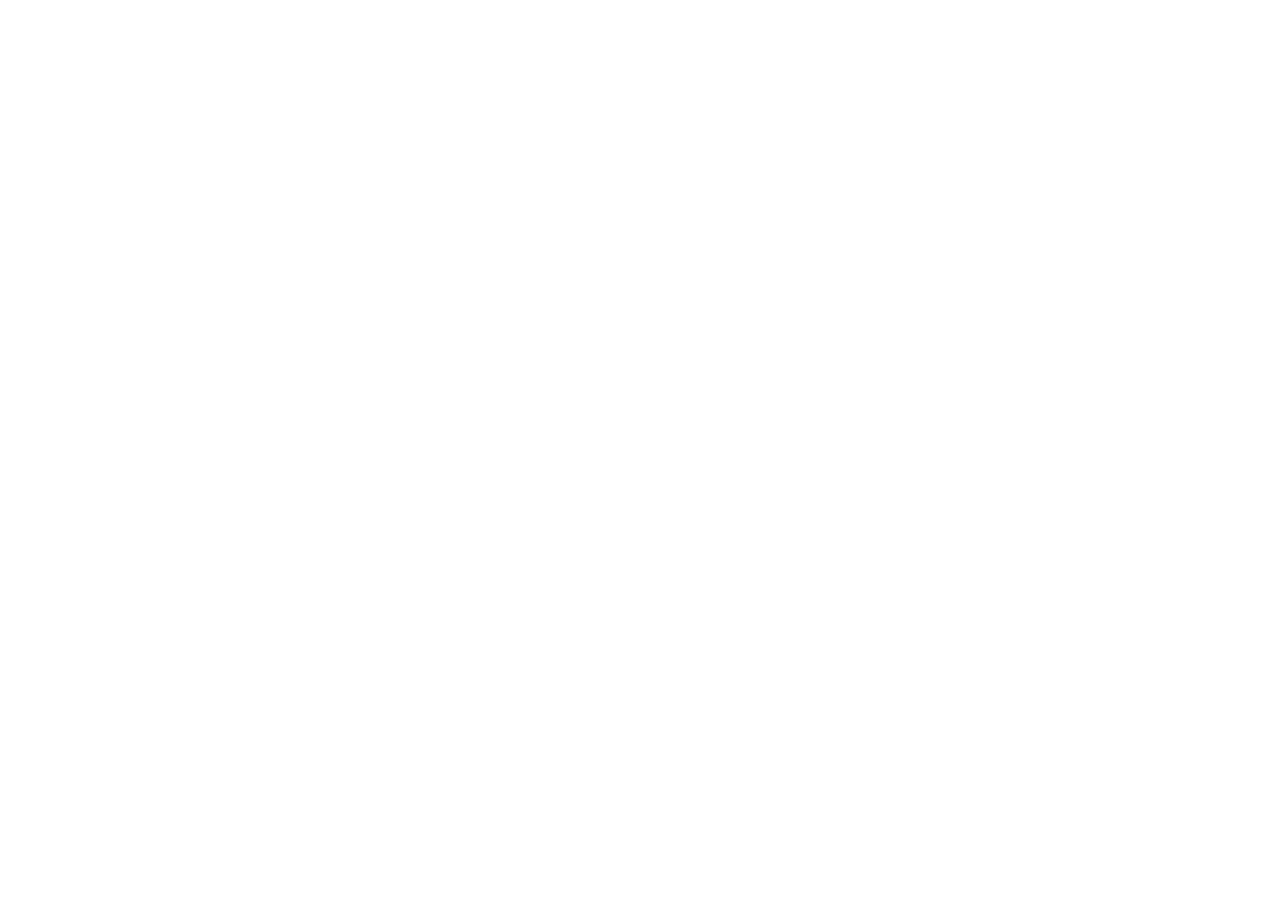
==== politica-de-privacidade.html @ 37090b20 "28052115" ====
<!DOCTYPE html>
<html lang="en">
<head>
    <meta charset="UTF-8">
    <meta name="viewport" content="width=device-width, initial-scale=1.0">
    <title>Politicas de privacidade</title>
</head>
<body>
    
</body>
</html>
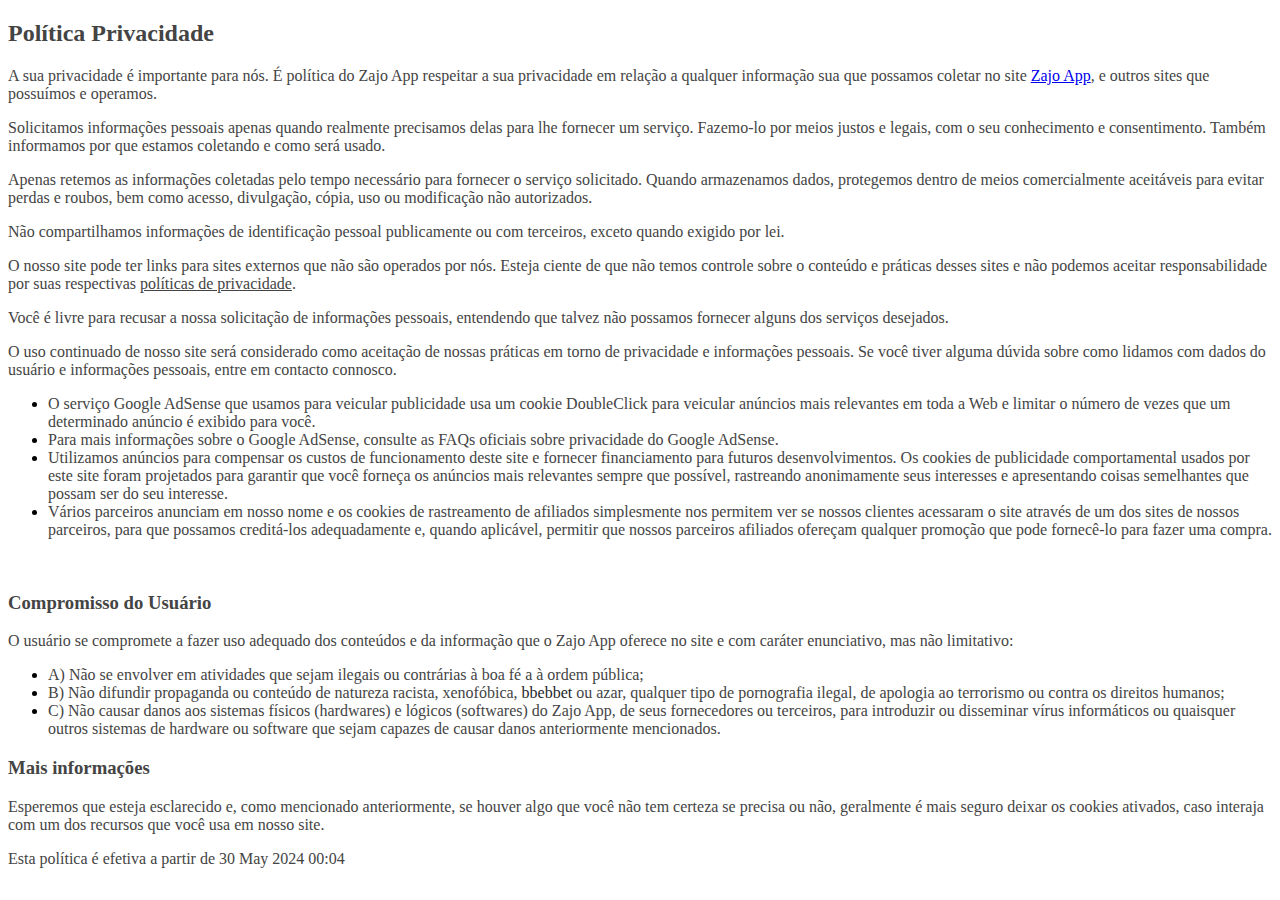
==== commit 40319c23: "29052334" ====
--- a/politica-de-privacidade.html
+++ b/politica-de-privacidade.html
@@ -1,11 +1,77 @@
 <!DOCTYPE html>
 <html lang="en">
+
 <head>
     <meta charset="UTF-8">
     <meta name="viewport" content="width=device-width, initial-scale=1.0">
     <title>Politicas de privacidade</title>
 </head>
+
 <body>
-    
+    <h2><span style="color: rgb(68, 68, 68);">Política Privacidade</span></h2>
+    <p><span style="color: rgb(68, 68, 68);">A sua privacidade é importante para nós. É política do Zajo App respeitar a
+            sua privacidade em relação a qualquer informação sua que possamos coletar no site <a
+                href="www.Zajo.com.br">Zajo App</a>, e outros sites que possuímos e operamos.</span></p>
+    <p><span style="color: rgb(68, 68, 68);">Solicitamos informações pessoais apenas quando realmente precisamos delas
+            para lhe fornecer um serviço. Fazemo-lo por meios justos e legais, com o seu conhecimento e consentimento.
+            Também informamos por que estamos coletando e como será usado.</span></p>
+    <p><span style="color: rgb(68, 68, 68);">Apenas retemos as informações coletadas pelo tempo necessário para fornecer
+            o serviço solicitado. Quando armazenamos dados, protegemos dentro de meios comercialmente aceitáveis ​​para
+            evitar perdas e roubos, bem como acesso, divulgação, cópia, uso ou modificação não autorizados.</span></p>
+    <p><span style="color: rgb(68, 68, 68);">Não compartilhamos informações de identificação pessoal publicamente ou com
+            terceiros, exceto quando exigido por lei.</span></p>
+    <p><span style="color: rgb(68, 68, 68);">O nosso site pode ter links para sites externos que não são operados por
+            nós. Esteja ciente de que não temos controle sobre o conteúdo e práticas desses sites e não podemos aceitar
+            responsabilidade por suas respectivas&nbsp;</span><a href="https://politicaprivacidade.com/"
+            rel="noopener noreferrer" target="_blank"
+            style="background-color: transparent; color: rgb(68, 68, 68);">políticas de privacidade</a><span
+            style="color: rgb(68, 68, 68);">.</span></p>
+    <p><span style="color: rgb(68, 68, 68);">Você é livre para recusar a nossa solicitação de informações pessoais,
+            entendendo que talvez não possamos fornecer alguns dos serviços desejados.</span></p>
+    <p><span style="color: rgb(68, 68, 68);">O uso continuado de nosso site será considerado como aceitação de nossas
+            práticas em torno de privacidade e informações pessoais. Se você tiver alguma dúvida sobre como lidamos com
+            dados do usuário e informações pessoais, entre em contacto connosco.</span></p>
+    <p><span style="color: rgb(68, 68, 68);">
+            <ul>
+                <li><span style="color: rgb(68, 68, 68);">O serviço Google AdSense que usamos para veicular publicidade
+                        usa um cookie DoubleClick para veicular anúncios mais relevantes em toda a Web e limitar o
+                        número de vezes que um determinado anúncio é exibido para você.</span></li>
+                <li><span style="color: rgb(68, 68, 68);">Para mais informações sobre o Google AdSense, consulte as FAQs
+                        oficiais sobre privacidade do Google AdSense.</span></li>
+                <li><span style="color: rgb(68, 68, 68);">Utilizamos anúncios para compensar os custos de funcionamento
+                        deste site e fornecer financiamento para futuros desenvolvimentos. Os cookies de publicidade
+                        comportamental usados ​​por este site foram projetados para garantir que você forneça os
+                        anúncios mais relevantes sempre que possível, rastreando anonimamente seus interesses e
+                        apresentando coisas semelhantes que possam ser do seu interesse.</span></li>
+                <li><span style="color: rgb(68, 68, 68);">Vários parceiros anunciam em nosso nome e os cookies de
+                        rastreamento de afiliados simplesmente nos permitem ver se nossos clientes acessaram o site
+                        através de um dos sites de nossos parceiros, para que possamos creditá-los adequadamente e,
+                        quando aplicável, permitir que nossos parceiros afiliados ofereçam qualquer promoção que pode
+                        fornecê-lo para fazer uma compra.</span></li>
+            </ul>
+            <p><br></p>
+        </span></p>
+    <h3><span style="color: rgb(68, 68, 68);">Compromisso do Usuário</span></h3>
+    <p><span style="color: rgb(68, 68, 68);">O usuário se compromete a fazer uso adequado dos conteúdos e da informação
+            que o Zajo App oferece no site e com caráter enunciativo, mas não limitativo:</span></p>
+    <ul>
+        <li><span style="color: rgb(68, 68, 68);">A) Não se envolver em atividades que sejam ilegais ou contrárias à boa
+                fé a à ordem pública;</span></li>
+        <li><span style="color: rgb(68, 68, 68);">B) Não difundir propaganda ou conteúdo de natureza racista,
+                xenofóbica, </span><span style="color: rgb(33, 37, 41);"><a href='https://bbebbet.br.com'
+                    style='color:inherit !important; text-decoration: none !important; font-size: inherit !important;'>bbebbet</a></span><span
+                style="color: rgb(68, 68, 68);"> ou azar, qualquer tipo de pornografia ilegal, de apologia ao terrorismo
+                ou contra os direitos humanos;</span></li>
+        <li><span style="color: rgb(68, 68, 68);">C) Não causar danos aos sistemas físicos (hardwares) e lógicos
+                (softwares) do Zajo App, de seus fornecedores ou terceiros, para introduzir ou disseminar vírus
+                informáticos ou quaisquer outros sistemas de hardware ou software que sejam capazes de causar danos
+                anteriormente mencionados.</span></li>
+    </ul>
+    <h3><span style="color: rgb(68, 68, 68);">Mais informações</span></h3>
+    <p><span style="color: rgb(68, 68, 68);">Esperemos que esteja esclarecido e, como mencionado anteriormente, se
+            houver algo que você não tem certeza se precisa ou não, geralmente é mais seguro deixar os cookies ativados,
+            caso interaja com um dos recursos que você usa em nosso site.</span></p>
+    <p><span style="color: rgb(68, 68, 68);">Esta política é efetiva a partir de&nbsp;30 May 2024 00:04</span></p>
 </body>
+
 </html>